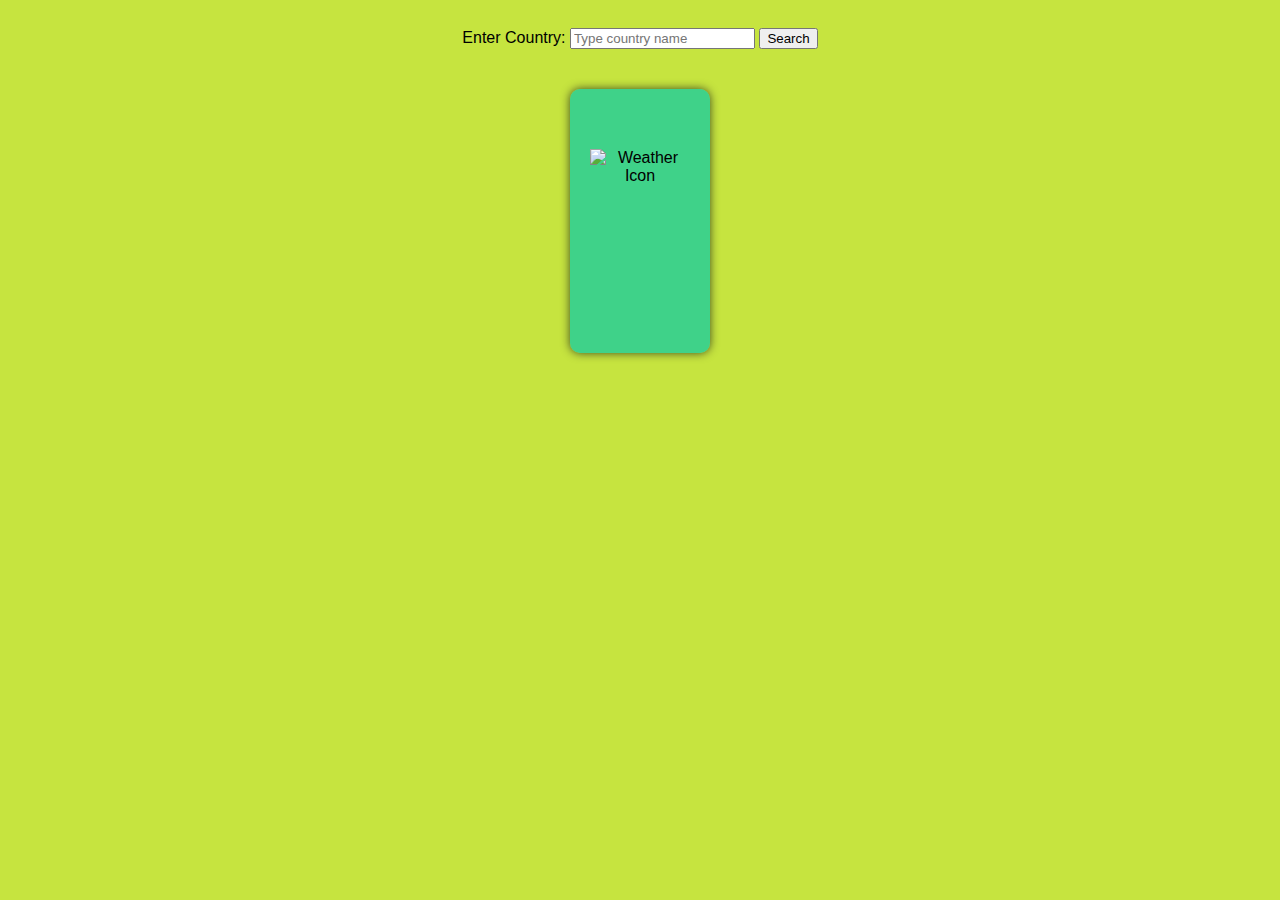
==== index.html @ 9c8e58ec "coomit" ====
<!DOCTYPE html>
<html lang="en">
  <head>
    <meta charset="UTF-8" />
    <meta name="viewport" content="width=device-width, initial-scale=1.0" />
    <title>Weather Map</title>
    <style>
      body {
        font-family: "Arial", sans-serif;
        background-color: #b9de14d0;
        text-align: center;
        margin: 22;
        padding: 20;
        display: flex;
        flex-direction: column;
        align-items: center;
      }

      #search-container {
        margin: 20px;
      }

      #weather-container {
        display: flex;
        flex-direction: column;
        align-items: center;
        margin: 20px;
        background-color: #05cbaab3;
        padding: 20px;
        border-radius: 10px;
        box-shadow: 0 0 10px #000412b0;
      }

      #weather-icon {
        width: 100px;
        height: 100px;
        margin-bottom: 10px;
      }

      #temperature {
        font-size: 24px;
        font-weight: bold;
      }

      #weather-description {
        margin-top: 10px;
      }

      .weather-image {
        width: 100px;
        height: 100px;
      }

      .rain {
        content: url("rain.png"); /* Replace with your rain image */
      }

      .cloud {
        content: url("cloud.png"); /* Replace with your cloud image */
      }

      .sunny {
        content: url("sunny.png"); /* Replace with your sunny image */
      }

      .storm {
        content: url("storm.png"); /* Replace with your storm image */
      }
    </style>
  </head>
  <body>
    <div id="search-container">
      <label for="country-input">Enter Country:</label>
      <input type="text" id="country-input" placeholder="Type country name" />
      <button onclick="searchWeather()">Search</button>
    </div>

    <div id="weather-container">
      <h2 id="country-name"></h2>
      <img id="weather-icon" src="" alt="Weather Icon" />
      <p id="temperature"></p>
      <p id="weather-description"></p>
    </div>

    <script>
      function searchWeather() {
        const apiKey = "776780843df857bd08a4412c21de2b38"; // Replace with your OpenWeatherMap API key
        const countryInput = document.getElementById("country-input").value;
        const apiUrl = `https://api.openweathermap.org/data/2.5/weather?q=${countryInput}&appid=${apiKey}`;

        fetch(apiUrl)
          .then((response) => response.json())
          .then((data) => {
            const countryName = data.name;
            const temperature = Math.round(data.main.temp - 273.15); // Convert temperature to Celsius
            const weatherDescription = data.weather[0].description;
            const weatherIcon = data.weather[0].icon;

            document.getElementById("country-name").textContent = countryName;
            document.getElementById(
              "temperature"
            ).textContent = `${temperature}°C`;
            document.getElementById("weather-description").textContent =
              weatherDescription;
            document.getElementById(
              "weather-icon"
            ).src = `https://openweathermap.org/img/wn/${weatherIcon}.png`;

            // Update weather image based on weather description
            const weatherImage = document.querySelector(".weather-image");
            weatherImage.className = "weather-image";

            if (weatherDescription.includes("rain")) {
              weatherImage.classList.add("rain");
            } else if (weatherDescription.includes("cloud")) {
              weatherImage.classList.add("cloud");
            } else if (weatherDescription.includes("clear")) {
              weatherImage.classList.add("sunny");
            } else if (weatherDescription.includes("storm")) {
              weatherImage.classList.add("storm");
            }
          })
          .catch((error) =>
            console.error("Error fetching weather data:", error)
          );
      }
    </script>
  </body>
</html>
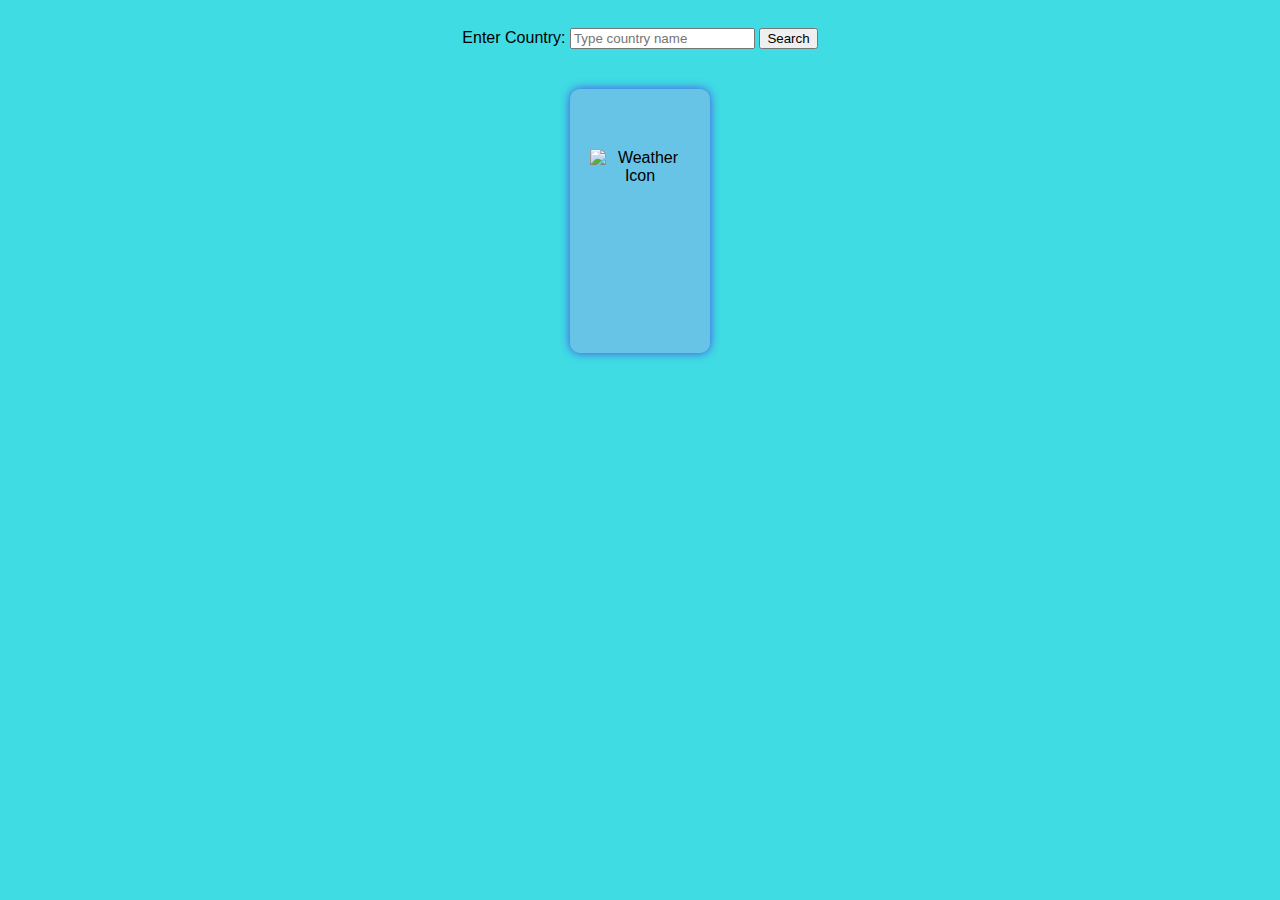
==== commit b7dd2264: "commit" ====
--- a/index.html
+++ b/index.html
@@ -7,7 +7,7 @@
     <style>
       body {
         font-family: "Arial", sans-serif;
-        background-color: #b9de14d0;
+        background-color: #14d4ded0;
         text-align: center;
         margin: 22;
         padding: 20;
@@ -25,10 +25,10 @@
         flex-direction: column;
         align-items: center;
         margin: 20px;
-        background-color: #05cbaab3;
+        background-color: #98a6ea74;
         padding: 20px;
         border-radius: 10px;
-        box-shadow: 0 0 10px #000412b0;
+        box-shadow: 0 0 10px #5416e6bc;
       }
 
       #weather-icon {
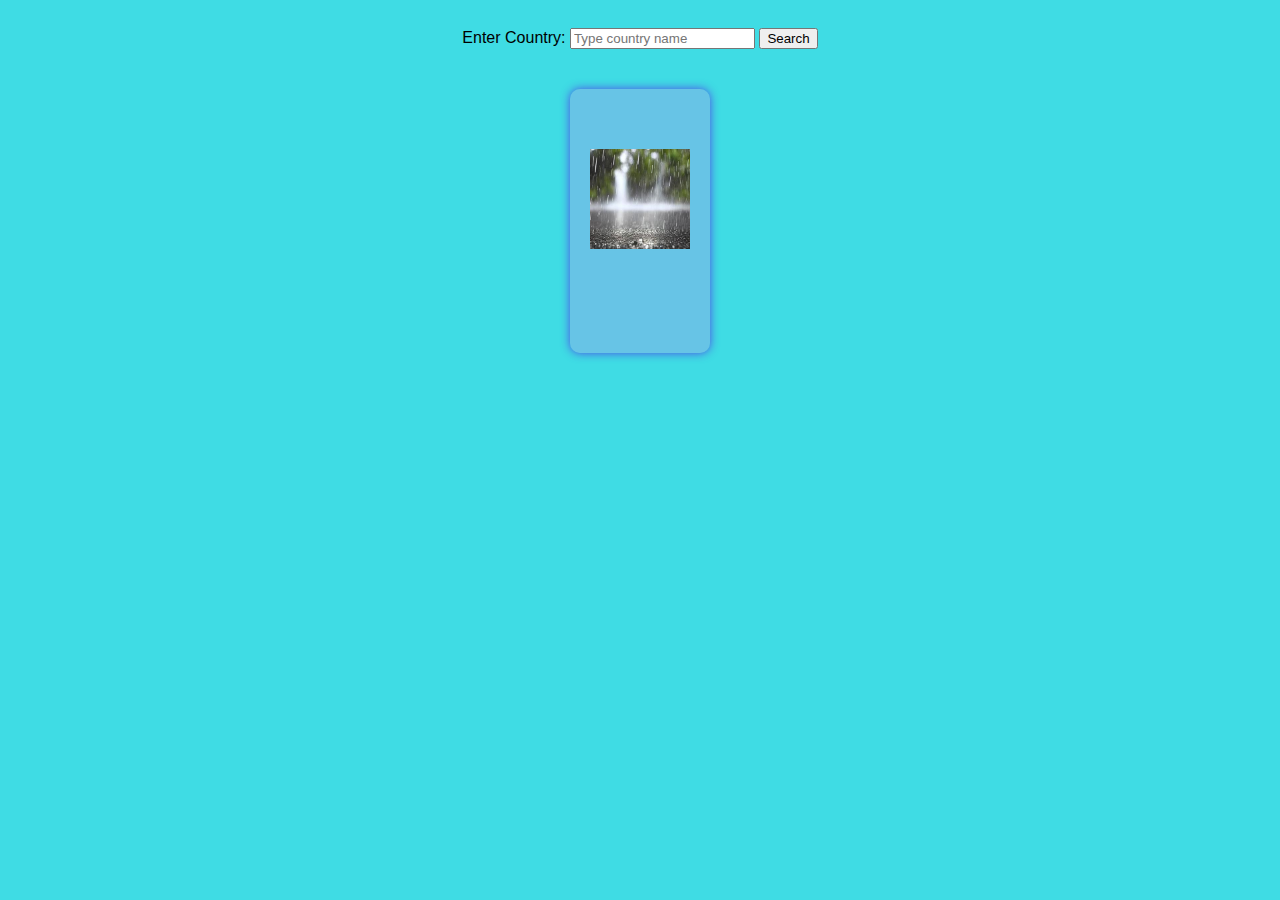
==== commit 0e7fe2dc: "commit" ====
--- a/index.html
+++ b/index.html
@@ -9,8 +9,8 @@
         font-family: "Arial", sans-serif;
         background-color: #14d4ded0;
         text-align: center;
-        margin: 22;
-        padding: 20;
+        margin: 90;
+        padding: 80;
         display: flex;
         flex-direction: column;
         align-items: center;
@@ -77,7 +77,7 @@
 
     <div id="weather-container">
       <h2 id="country-name"></h2>
-      <img id="weather-icon" src="" alt="Weather Icon" />
+      <img id="weather-icon" src="rain.jpg" alt="Weather Icon" />
       <p id="temperature"></p>
       <p id="weather-description"></p>
     </div>
